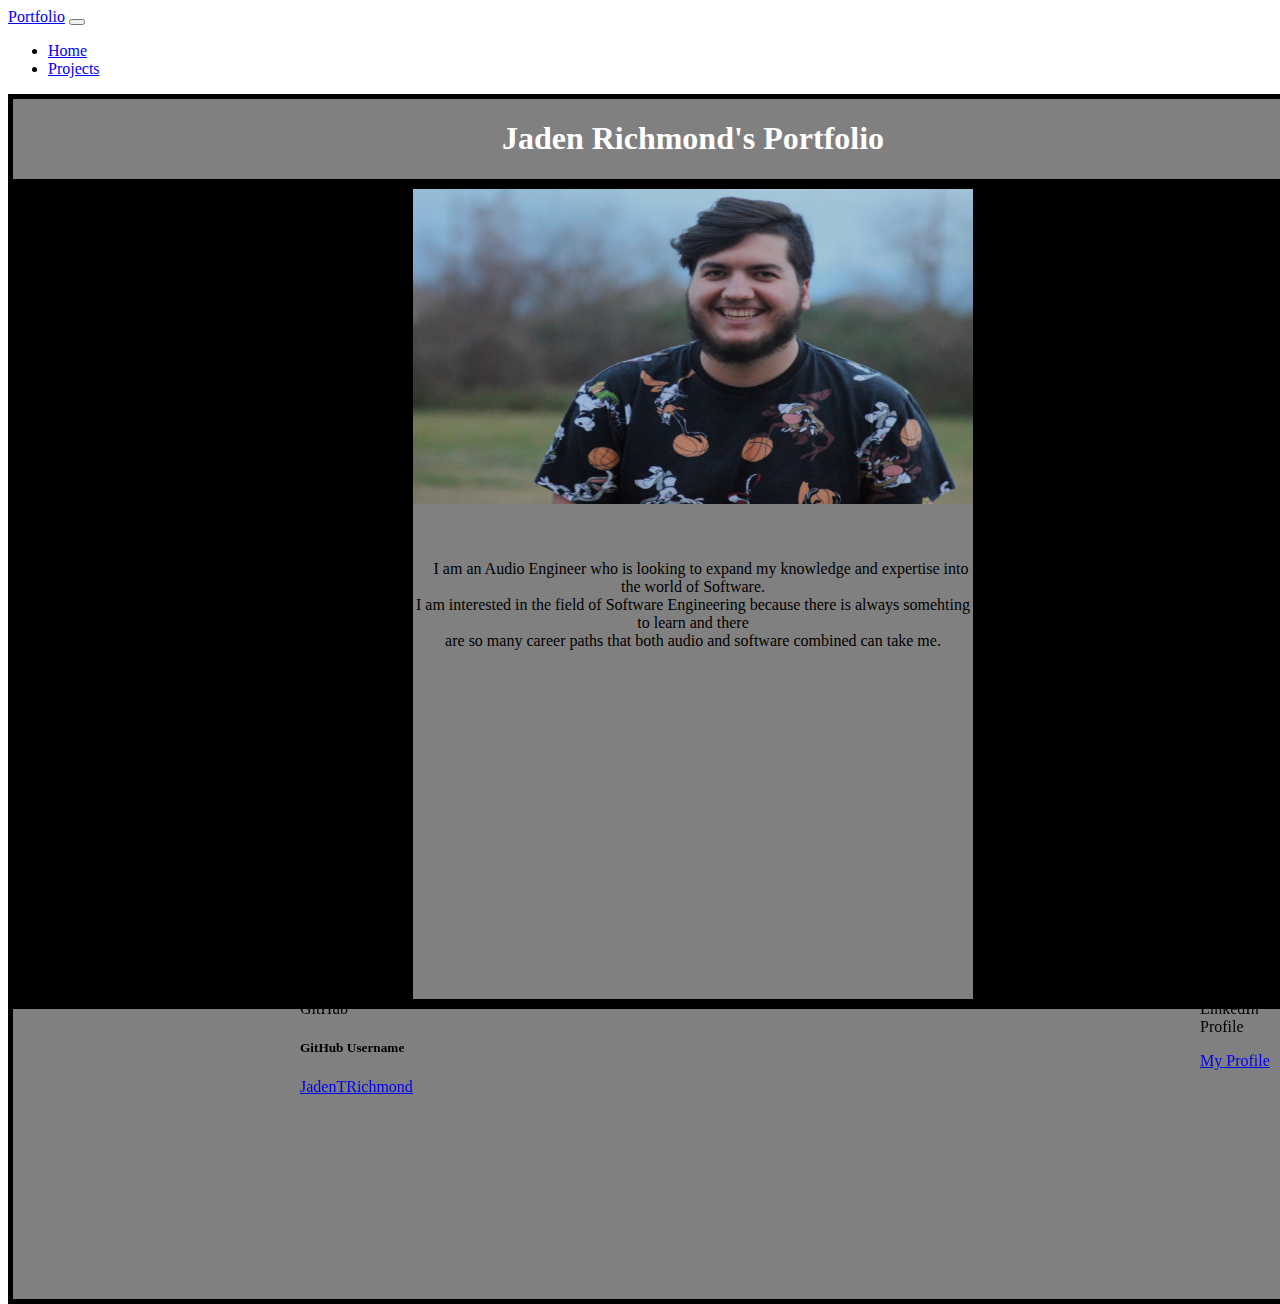
==== index.html @ f8c188b1 "Update index.html" ====
<html>
   <link rel="stylesheet" href="index.css">
   <head>
      <title>Jaden Richmond's Portfolio</title>
      <link href="https://cdn.jsdelivr.net/npm/bootstrap@5.3.0-alpha1/dist/css/bootstrap.min.css" rel="stylesheet" 
         integrity="sha384-GLhlTQ8iRABdZLl6O3oVMWSktQOp6b7In1Zl3/Jr59b6EGGoI1aFkw7cmDA6j6gD" crossorigin="anonymous">
      
      <nav class="navbar bg-dark" data-bs-theme="dark">
      <nav class="navbar navbar-expand-lg bg-body-tertiary">
  <div class="container-fluid">
    <a class="navbar-brand" href="#">Portfolio</a>
    <button class="navbar-toggler" type="button" data-bs-toggle="collapse" data-bs-target="#navbarSupportedContent" aria-controls="navbarSupportedContent" aria-expanded="false" aria-label="Toggle navigation">
      <span class="navbar-toggler-icon"></span>
    </button>
    <div class="collapse navbar-collapse" id="navbarSupportedContent">
      <ul class="navbar-nav me-auto mb-2 mb-lg-0">
        <li class="nav-item">
          <a class="nav-link active" aria-current="page" href="https://jadentrichmond.github.io/">Home</a>
        </li>
        <li class="nav-item">
          <a class="nav-link" href="projects-page.html">Projects</a>
        </li>
      </ul>
    </div>
  </div>
</nav>
</nav>       
   </head>

    <body>  
       <div class="grid">
          <header><h1 style="color: white; font-family: Segoe UI;">Jaden Richmond's Portfolio</h1></header>
          <aside></aside>
          <article> <center><img src="Profile.jpg" height="315" width="560" /></center> <br>
           <br>
           <p style="color: white; font-family: Times New Roman; font-size: 20px;"><center>&emsp;I am an Audio Engineer who is looking to expand my 
              knowledge and expertise into the world of Software. <br>I am interested in the field of Software Engineering because 
              there is always somehting to learn and there <br>are so many career paths that both audio and software combined can 
              take me.</center></p> 
             <br>
          <center><iframe width="560" height="315" src="https://www.youtube.com/embed/fUn_YeOicqM" title="YouTube video player" frameborder="0"
           allow="accelerometer; autoplay; clipboard-write; encrypted-media; gyroscope; picture-in-picture; web-share" allowfullscreen></iframe></center> </article>
          <aside></aside>
          <footer>
             <div class="card text-bg-dark mb-3" style="max-width: 18rem; position: absolute; left: 300px; top: 1000px">
  <div class="card-header">GitHub</div>
  <div class="card-body">
    <h5 class="card-title">GitHub Username</h5>
     <p class="card-text"><a href="https://github.com/JadenTRichmond">JadenTRichmond</a></p>
  </div>
</div>
             <div class="card text-bg-dark mb-3" style="max-width: 18rem; position: absolute; left: 2000px; top: 1000px">
  <div class="card-header">Best Way to Contact Me</div>
  <div class="card-body">
    <p class="card-text">Email : jadentr0320@gmail.com</p>
  </div>
</div>
             <div class="card text-bg-dark mb-3" style="max-width: 18rem; position: absolute; left: 1200px; top: 1000px">
  <div class="card-header">LinkedIn Profile</div>
  <div class="card-body">
     <p class="card-text"><a href="https://www.linkedin.com/in/jaden-richmond-537a06168/">My Profile</a></p>
  </div>
</div>
          </footer>
       </div>
    </body>
<html>
---- index.css ----
.grid{
    display: grid;
    grid-template-columns: 400px 1fr 400px;
    grid-template-rows: auto 1fr 300px;
    gap: 0px;
    height: 90vh;
}

header{
  display: grid;
  justify-content: center;
  align-content: center;
  background-color: gray;
}

header{
    grid-column: 1 / 4;
}

footer{
    grid-column: 1 / 4;
}

header, aside, article, footer{
    border-style: solid;
    border-color: black; 
    border-width: 5px;
}

aside{
    background-color: black;
}

footer{
    background-color: gray;
}

article{
    background-color: gray;
}
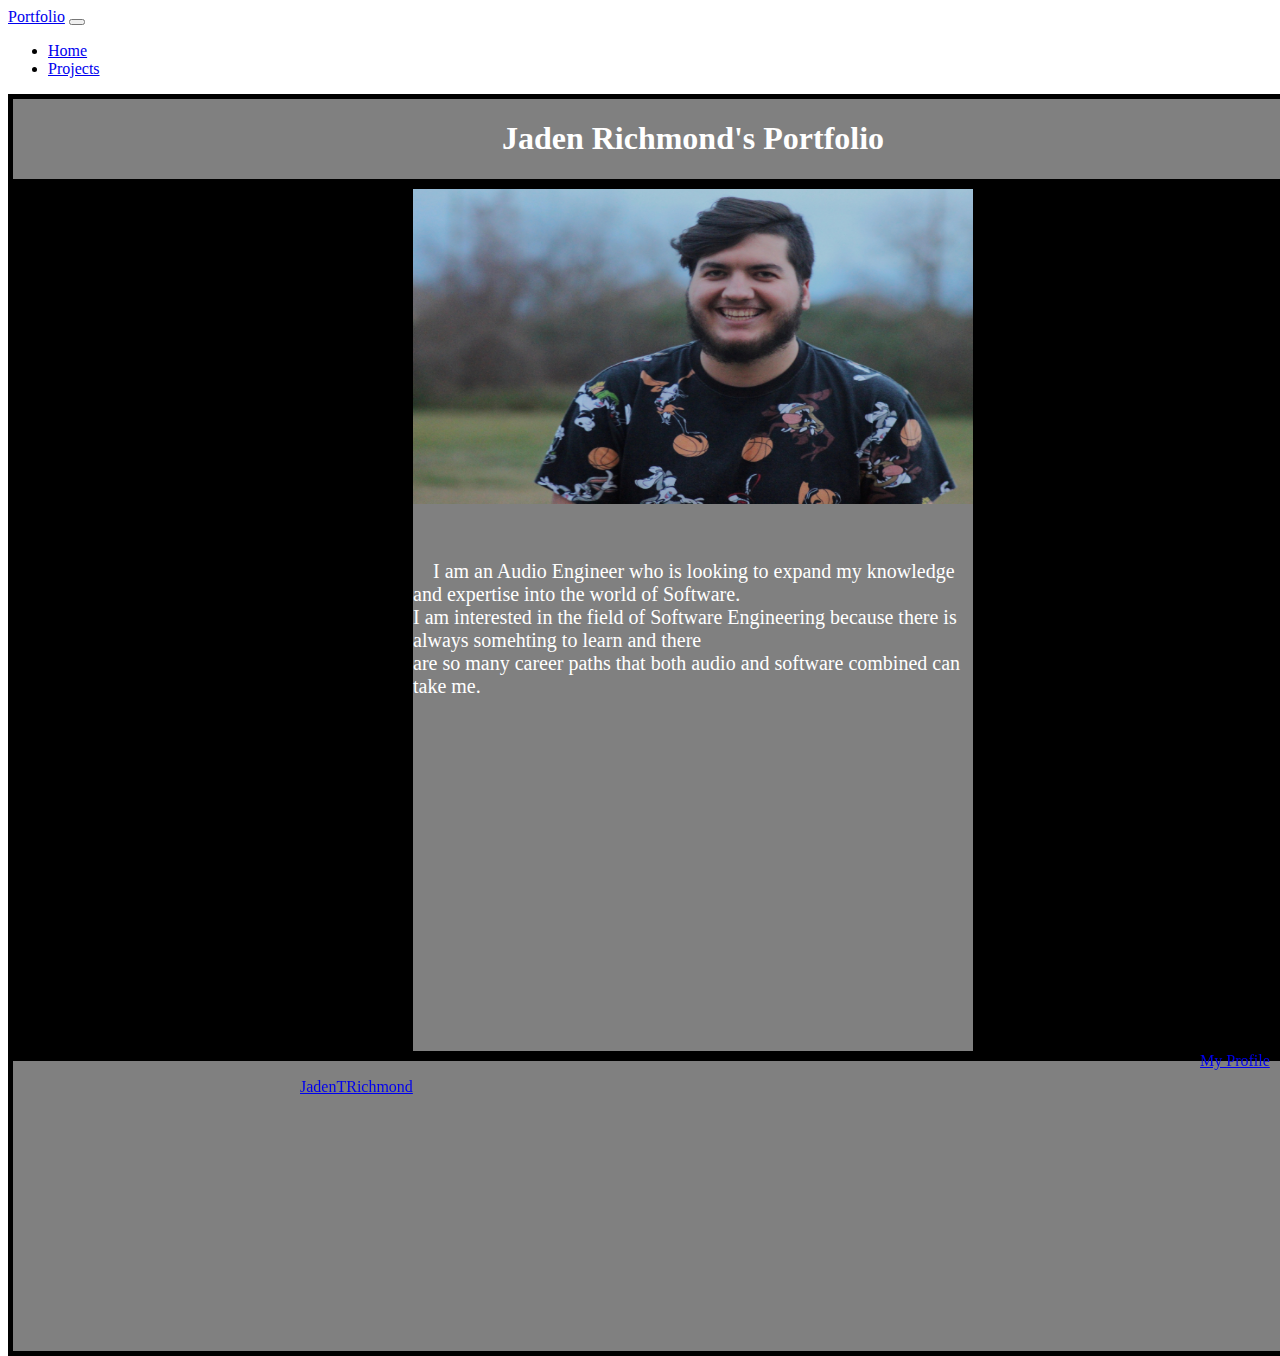
==== commit 7518a97f: "Update index.html" ====
--- a/index.html
+++ b/index.html
@@ -33,10 +33,10 @@
           <aside></aside>
           <article> <center><img src="Profile.jpg" height="315" width="560" /></center> <br>
            <br>
-           <p style="color: white; font-family: Times New Roman; font-size: 20px;"><center>&emsp;I am an Audio Engineer who is looking to expand my 
+           <p style="color: white; font-family: Times New Roman; font-size: 20px;">&emsp;I am an Audio Engineer who is looking to expand my 
               knowledge and expertise into the world of Software. <br>I am interested in the field of Software Engineering because 
               there is always somehting to learn and there <br>are so many career paths that both audio and software combined can 
-              take me.</center></p> 
+              take me.</p> 
              <br>
           <center><iframe width="560" height="315" src="https://www.youtube.com/embed/fUn_YeOicqM" title="YouTube video player" frameborder="0"
            allow="accelerometer; autoplay; clipboard-write; encrypted-media; gyroscope; picture-in-picture; web-share" allowfullscreen></iframe></center> </article>
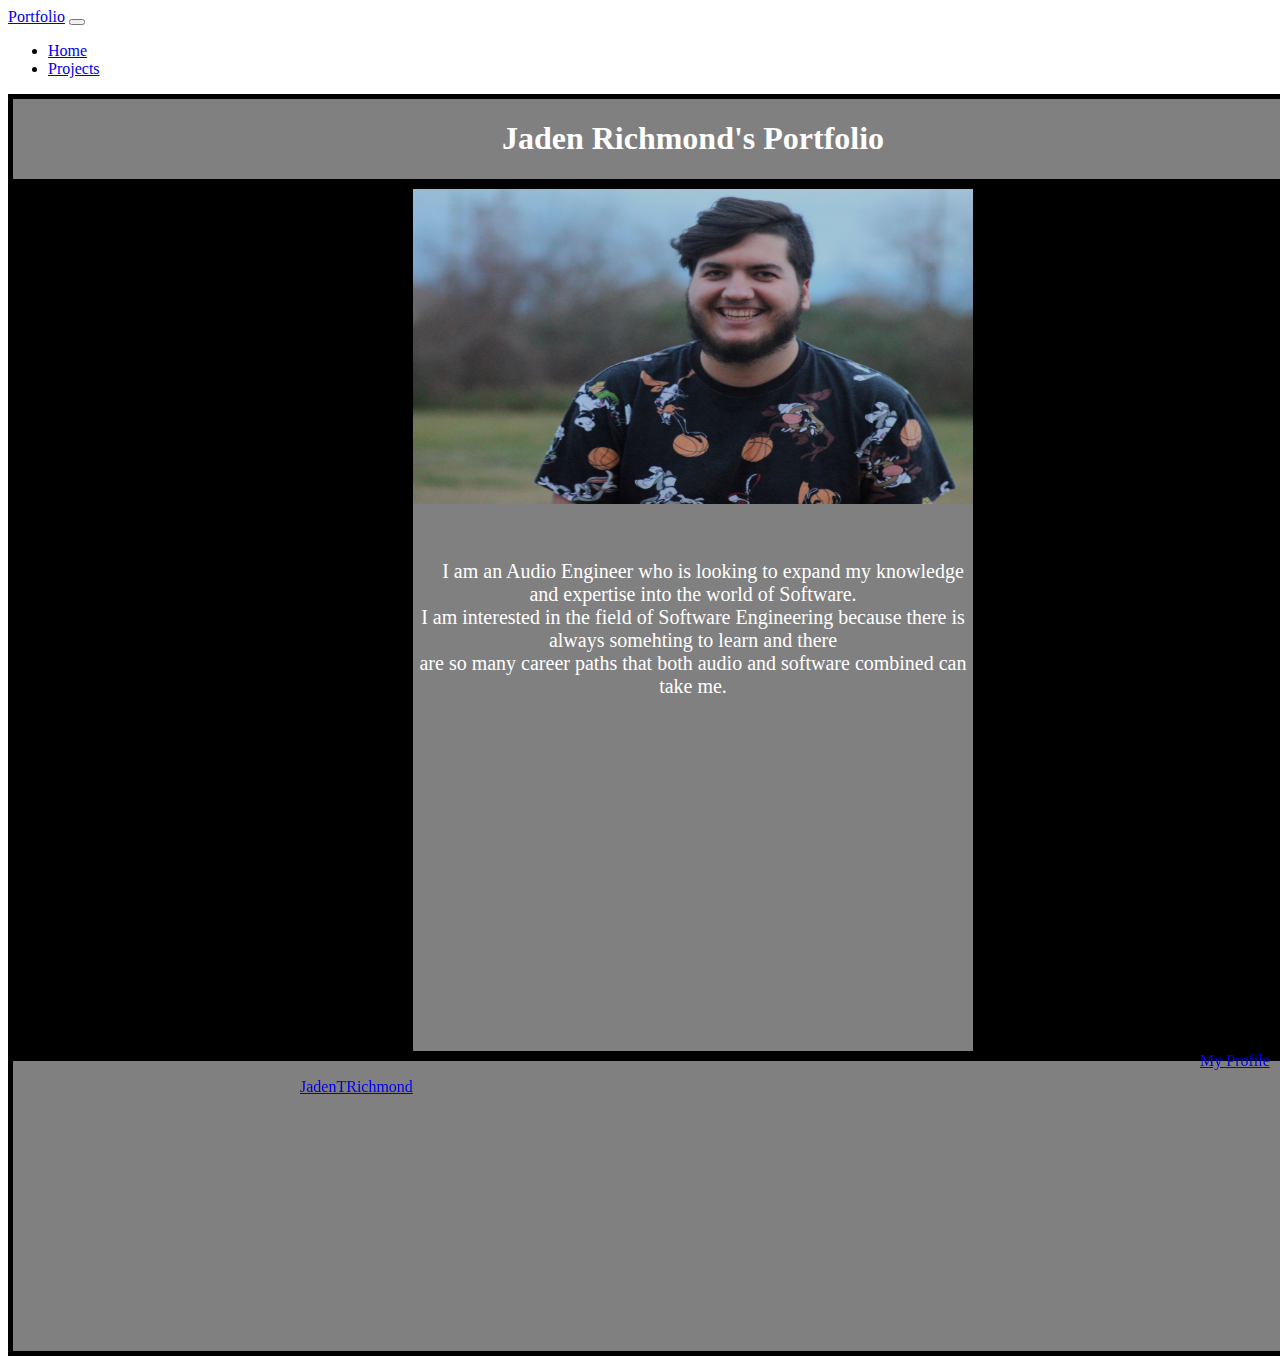
==== commit 0e5a423a: "Update index.html" ====
--- a/index.html
+++ b/index.html
@@ -33,10 +33,10 @@
           <aside></aside>
           <article> <center><img src="Profile.jpg" height="315" width="560" /></center> <br>
            <br>
-           <p style="color: white; font-family: Times New Roman; font-size: 20px;">&emsp;I am an Audio Engineer who is looking to expand my 
+           <center><p style="color: white; font-family: Times New Roman; font-size: 20px;">&emsp;I am an Audio Engineer who is looking to expand my 
               knowledge and expertise into the world of Software. <br>I am interested in the field of Software Engineering because 
               there is always somehting to learn and there <br>are so many career paths that both audio and software combined can 
-              take me.</p> 
+              take me.</p></center> 
              <br>
           <center><iframe width="560" height="315" src="https://www.youtube.com/embed/fUn_YeOicqM" title="YouTube video player" frameborder="0"
            allow="accelerometer; autoplay; clipboard-write; encrypted-media; gyroscope; picture-in-picture; web-share" allowfullscreen></iframe></center> </article>
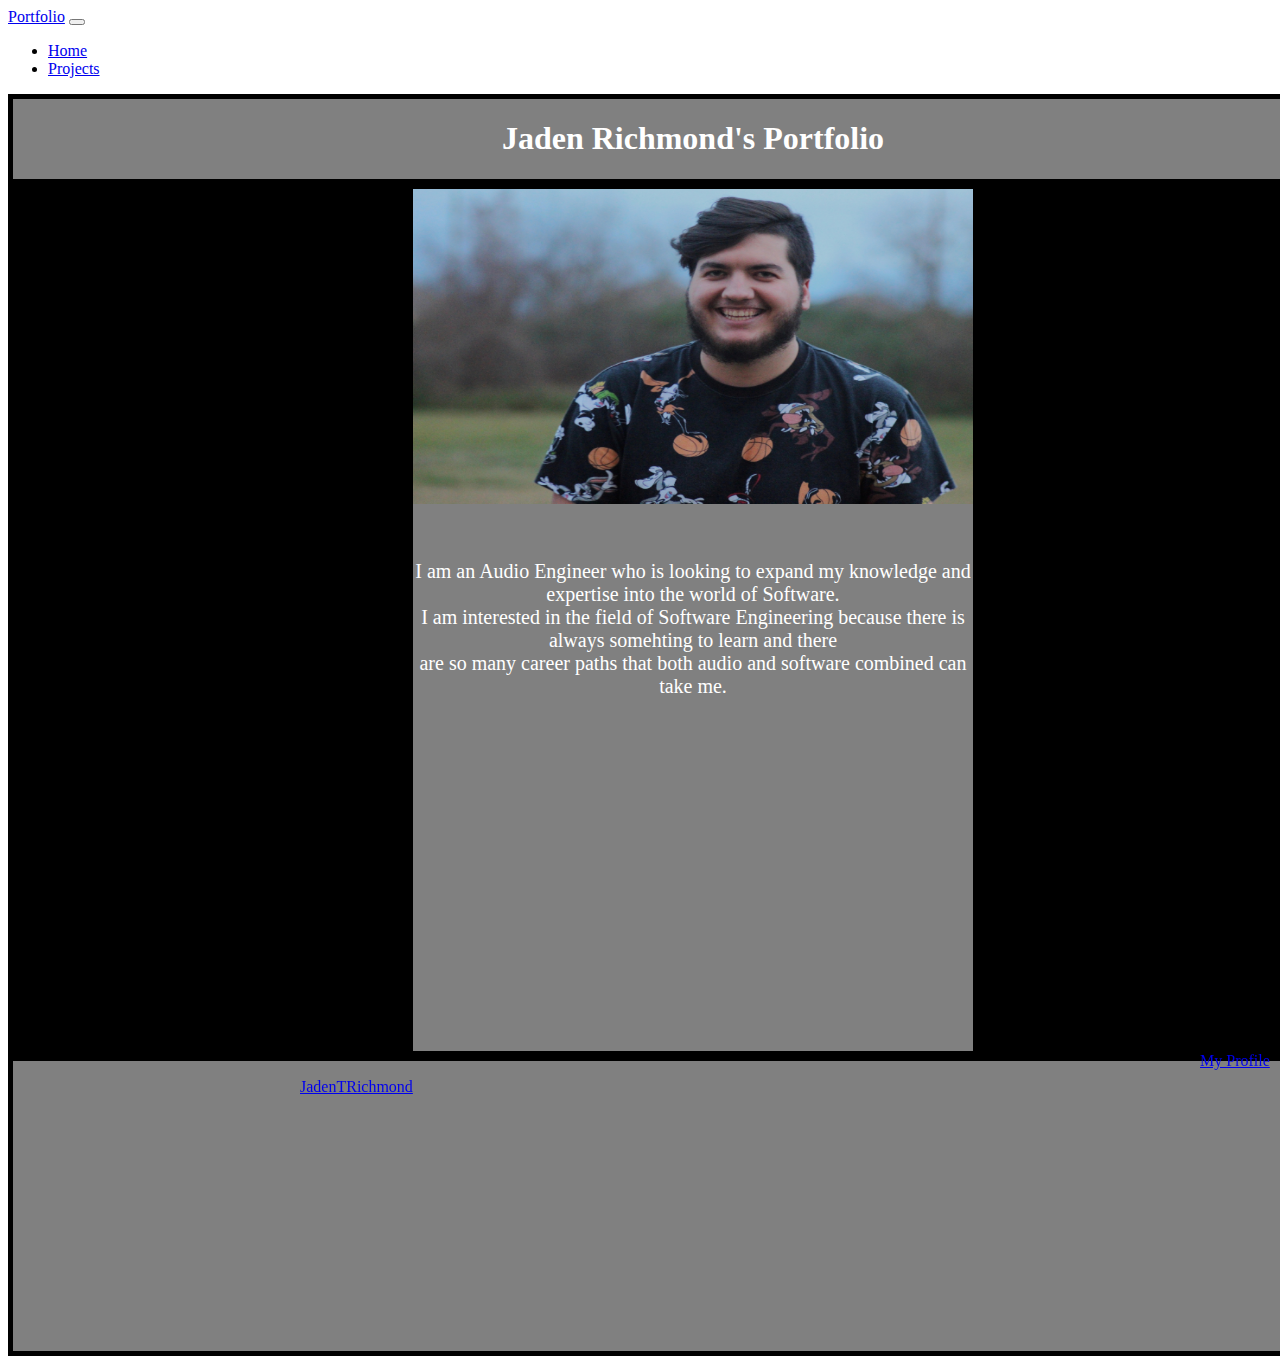
==== commit d6810e53: "Update index.html" ====
--- a/index.html
+++ b/index.html
@@ -33,7 +33,7 @@
           <aside></aside>
           <article> <center><img src="Profile.jpg" height="315" width="560" /></center> <br>
            <br>
-           <center><p style="color: white; font-family: Times New Roman; font-size: 20px;">&emsp;I am an Audio Engineer who is looking to expand my 
+           <center><p style="color: white; font-family: Times New Roman; font-size: 20px;">I am an Audio Engineer who is looking to expand my 
               knowledge and expertise into the world of Software. <br>I am interested in the field of Software Engineering because 
               there is always somehting to learn and there <br>are so many career paths that both audio and software combined can 
               take me.</p></center> 
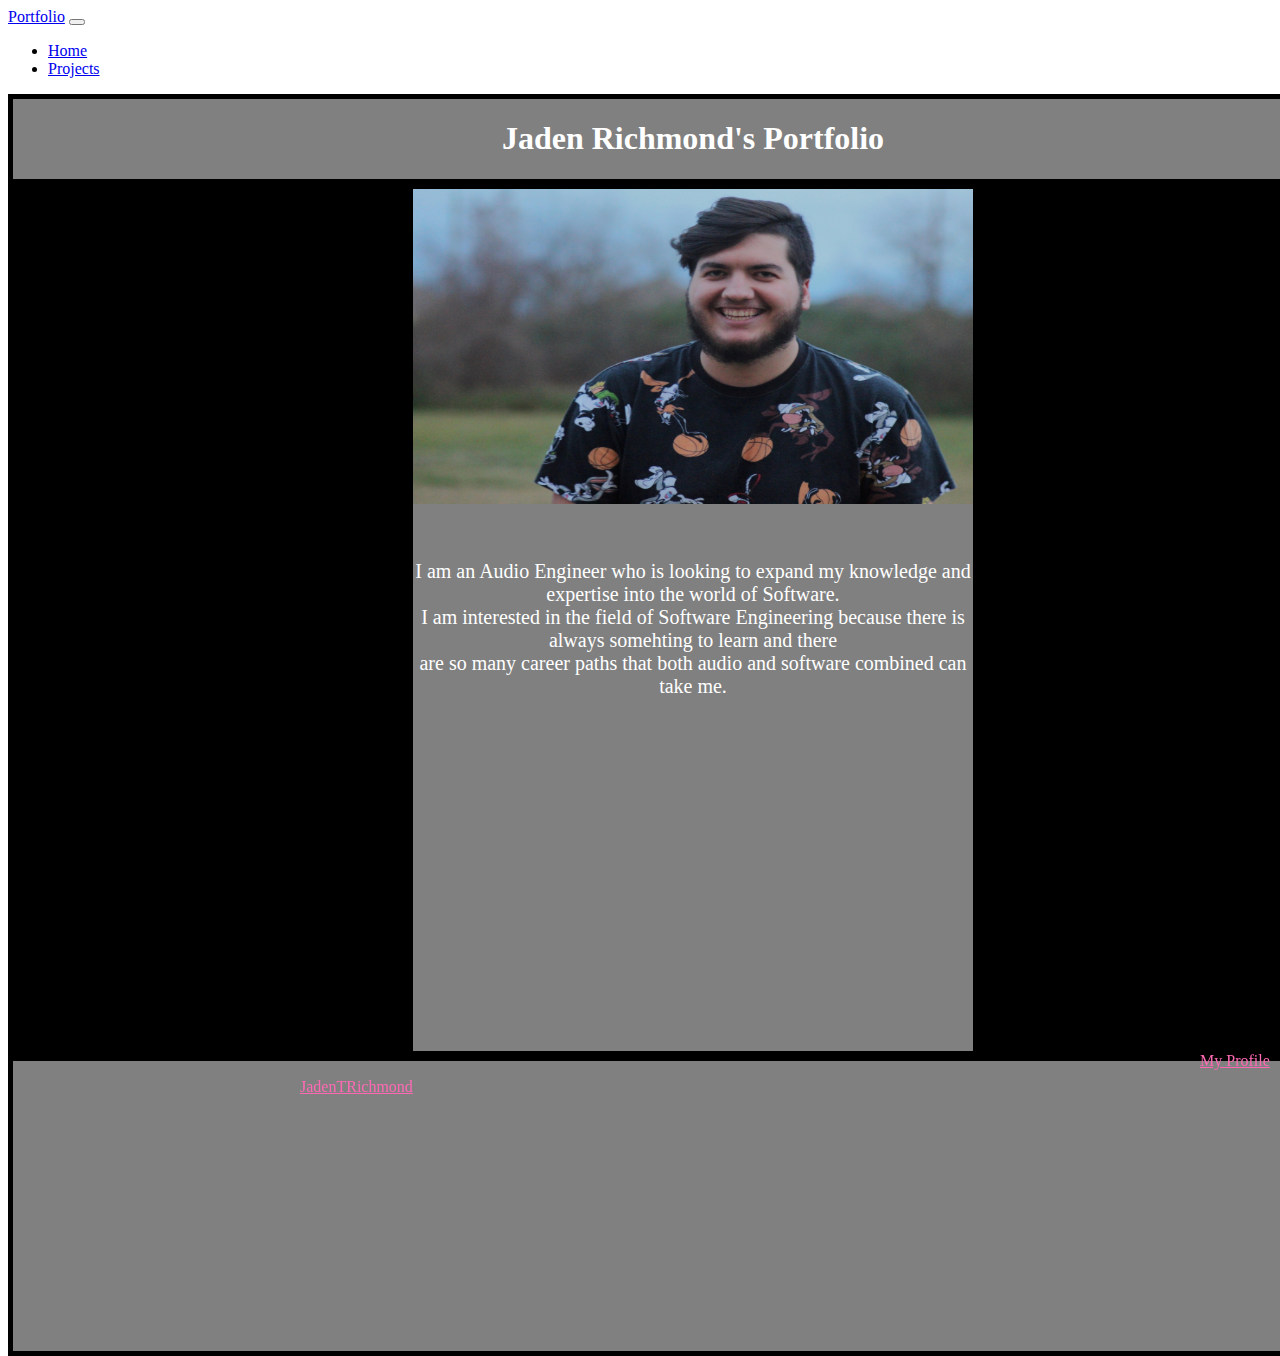
==== commit 7619a90c: "Update index.html" ====
--- a/index.html
+++ b/index.html
@@ -46,7 +46,7 @@
   <div class="card-header">GitHub</div>
   <div class="card-body">
     <h5 class="card-title">GitHub Username</h5>
-     <p class="card-text"><a href="https://github.com/JadenTRichmond">JadenTRichmond</a></p>
+     <p class="card-text"><a class="dope" href="https://github.com/JadenTRichmond">JadenTRichmond</a></p>
   </div>
 </div>
              <div class="card text-bg-dark mb-3" style="max-width: 18rem; position: absolute; left: 2000px; top: 1000px">
@@ -58,7 +58,7 @@
              <div class="card text-bg-dark mb-3" style="max-width: 18rem; position: absolute; left: 1200px; top: 1000px">
   <div class="card-header">LinkedIn Profile</div>
   <div class="card-body">
-     <p class="card-text"><a href="https://www.linkedin.com/in/jaden-richmond-537a06168/">My Profile</a></p>
+     <p class="card-text"><a class="dope" href="https://www.linkedin.com/in/jaden-richmond-537a06168/">My Profile</a></p>
   </div>
 </div>
           </footer>
--- a/index.css
+++ b/index.css
@@ -39,3 +39,7 @@
     background-color: gray;
 }
 
+.dope{
+    color: hotpink;
+    font-family: Times New Roman;
+}
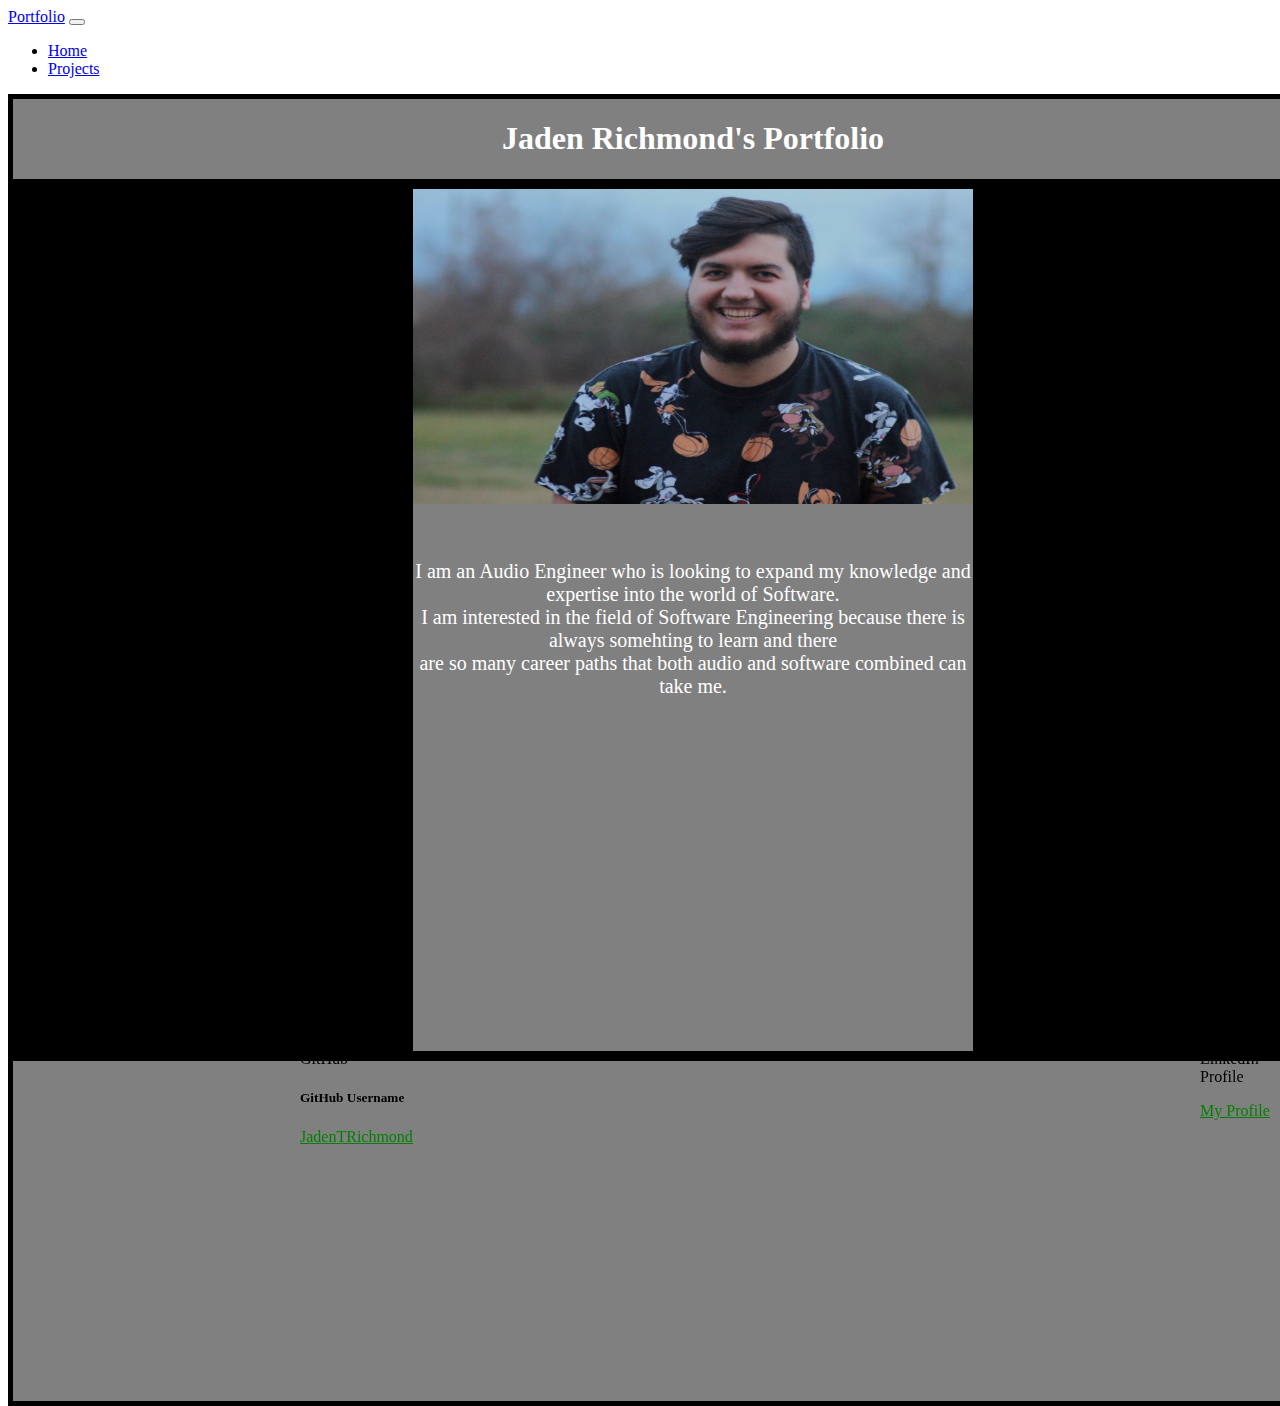
==== commit aee91807: "Update index.html" ====
--- a/index.html
+++ b/index.html
@@ -42,20 +42,20 @@
            allow="accelerometer; autoplay; clipboard-write; encrypted-media; gyroscope; picture-in-picture; web-share" allowfullscreen></iframe></center> </article>
           <aside></aside>
           <footer>
-             <div class="card text-bg-dark mb-3" style="max-width: 18rem; position: absolute; left: 300px; top: 1000px">
+             <div class="card text-bg-dark mb-3" style="max-width: 18rem; position: absolute; left: 300px; top: 1050px">
   <div class="card-header">GitHub</div>
   <div class="card-body">
     <h5 class="card-title">GitHub Username</h5>
      <p class="card-text"><a class="dope" href="https://github.com/JadenTRichmond">JadenTRichmond</a></p>
   </div>
 </div>
-             <div class="card text-bg-dark mb-3" style="max-width: 18rem; position: absolute; left: 2000px; top: 1000px">
+             <div class="card text-bg-dark mb-3" style="max-width: 18rem; position: absolute; left: 2000px; top: 1050px">
   <div class="card-header">Best Way to Contact Me</div>
   <div class="card-body">
     <p class="card-text">Email : jadentr0320@gmail.com</p>
   </div>
 </div>
-             <div class="card text-bg-dark mb-3" style="max-width: 18rem; position: absolute; left: 1200px; top: 1000px">
+             <div class="card text-bg-dark mb-3" style="max-width: 18rem; position: absolute; left: 1200px; top: 1050px">
   <div class="card-header">LinkedIn Profile</div>
   <div class="card-body">
      <p class="card-text"><a class="dope" href="https://www.linkedin.com/in/jaden-richmond-537a06168/">My Profile</a></p>
--- a/index.css
+++ b/index.css
@@ -1,9 +1,9 @@
 .grid{
     display: grid;
     grid-template-columns: 400px 1fr 400px;
-    grid-template-rows: auto 1fr 300px;
+    grid-template-rows: auto 1fr 350px;
     gap: 0px;
-    height: 90vh;
+    height: 100vh;
 }
 
 header{
@@ -40,6 +40,6 @@
 }
 
 .dope{
-    color: hotpink;
+    color: green;
     font-family: Times New Roman;
 }
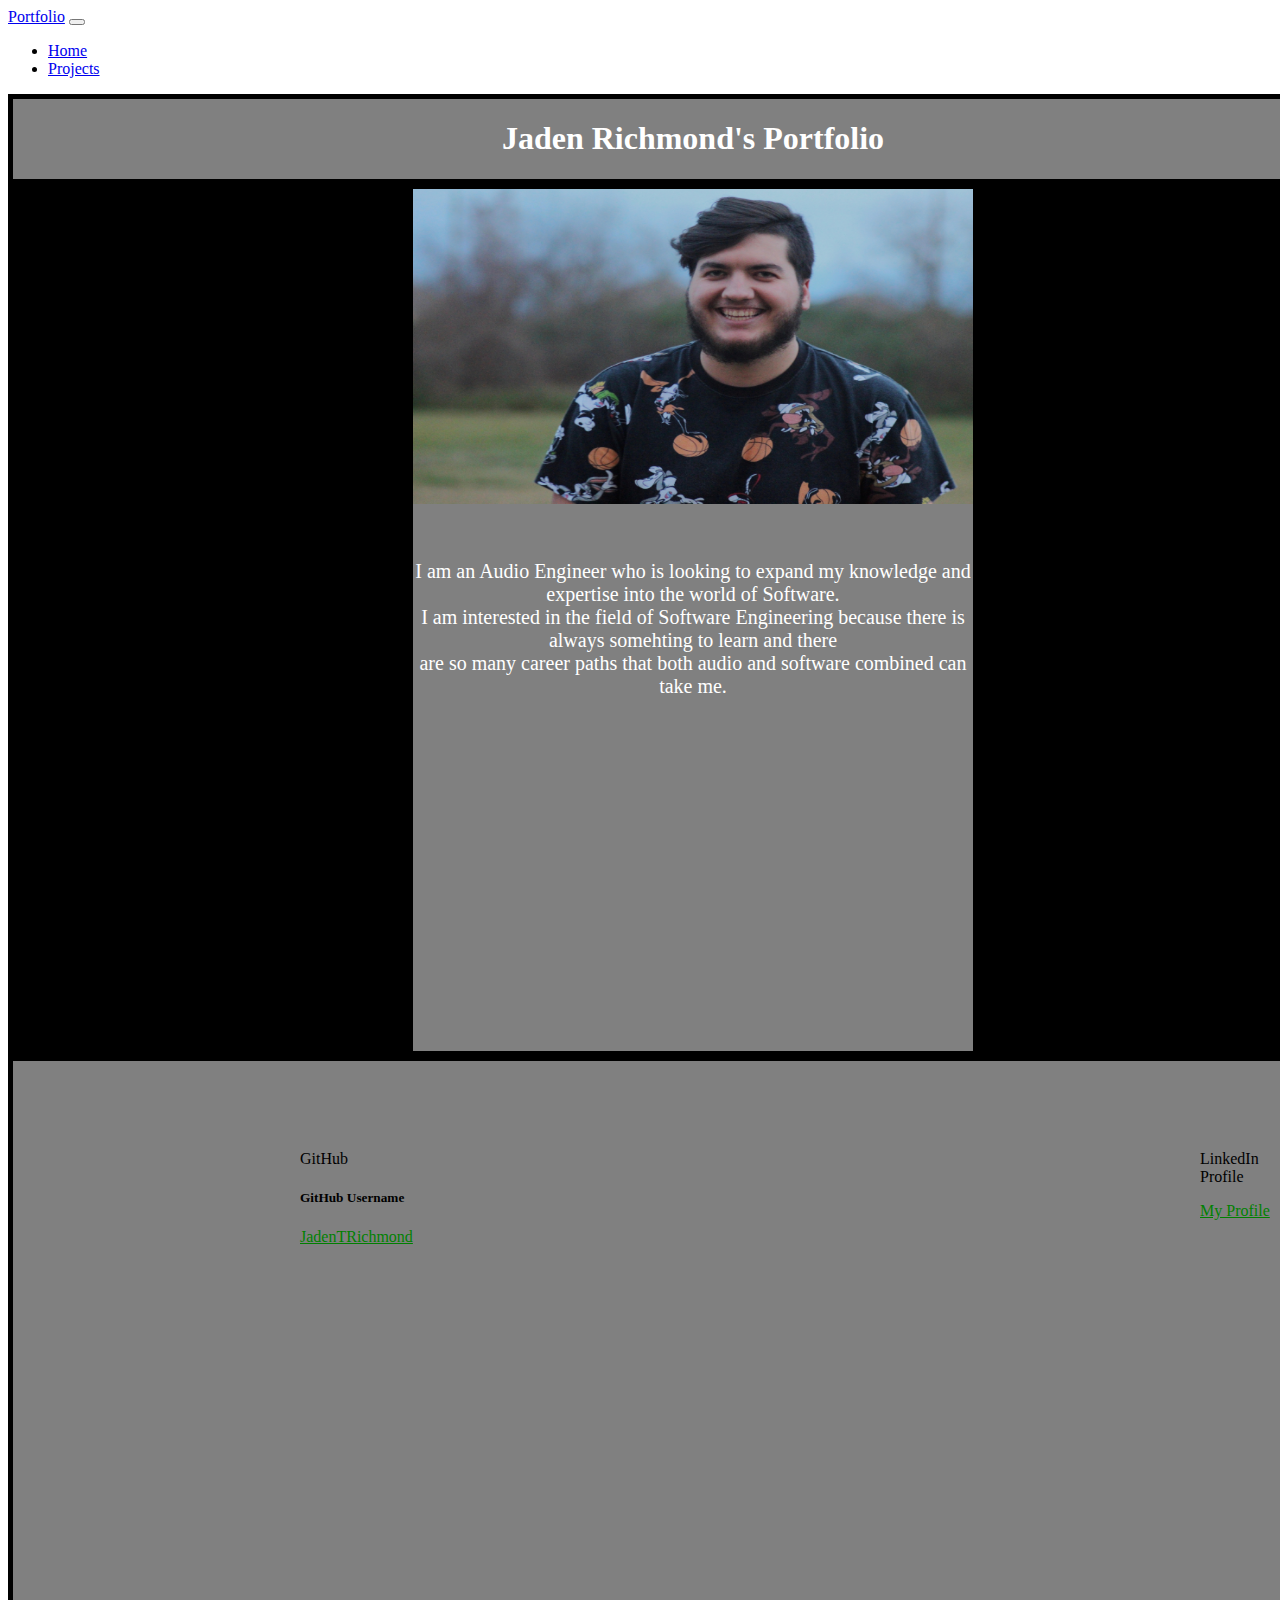
==== commit bc8d5942: "Update index.html" ====
--- a/index.html
+++ b/index.html
@@ -42,20 +42,20 @@
            allow="accelerometer; autoplay; clipboard-write; encrypted-media; gyroscope; picture-in-picture; web-share" allowfullscreen></iframe></center> </article>
           <aside></aside>
           <footer>
-             <div class="card text-bg-dark mb-3" style="max-width: 18rem; position: absolute; left: 300px; top: 1050px">
+             <div class="card text-bg-dark mb-3" style="max-width: 18rem; position: absolute; left: 300px; top: 1150px">
   <div class="card-header">GitHub</div>
   <div class="card-body">
     <h5 class="card-title">GitHub Username</h5>
      <p class="card-text"><a class="dope" href="https://github.com/JadenTRichmond">JadenTRichmond</a></p>
   </div>
 </div>
-             <div class="card text-bg-dark mb-3" style="max-width: 18rem; position: absolute; left: 2000px; top: 1050px">
+             <div class="card text-bg-dark mb-3" style="max-width: 18rem; position: absolute; left: 2000px; top: 1150px">
   <div class="card-header">Best Way to Contact Me</div>
   <div class="card-body">
     <p class="card-text">Email : jadentr0320@gmail.com</p>
   </div>
 </div>
-             <div class="card text-bg-dark mb-3" style="max-width: 18rem; position: absolute; left: 1200px; top: 1050px">
+             <div class="card text-bg-dark mb-3" style="max-width: 18rem; position: absolute; left: 1200px; top: 1150px">
   <div class="card-header">LinkedIn Profile</div>
   <div class="card-body">
      <p class="card-text"><a class="dope" href="https://www.linkedin.com/in/jaden-richmond-537a06168/">My Profile</a></p>
--- a/index.css
+++ b/index.css
@@ -1,7 +1,7 @@
 .grid{
     display: grid;
     grid-template-columns: 400px 1fr 400px;
-    grid-template-rows: auto 1fr 350px;
+    grid-template-rows: auto 1fr 700px;
     gap: 0px;
     height: 100vh;
 }
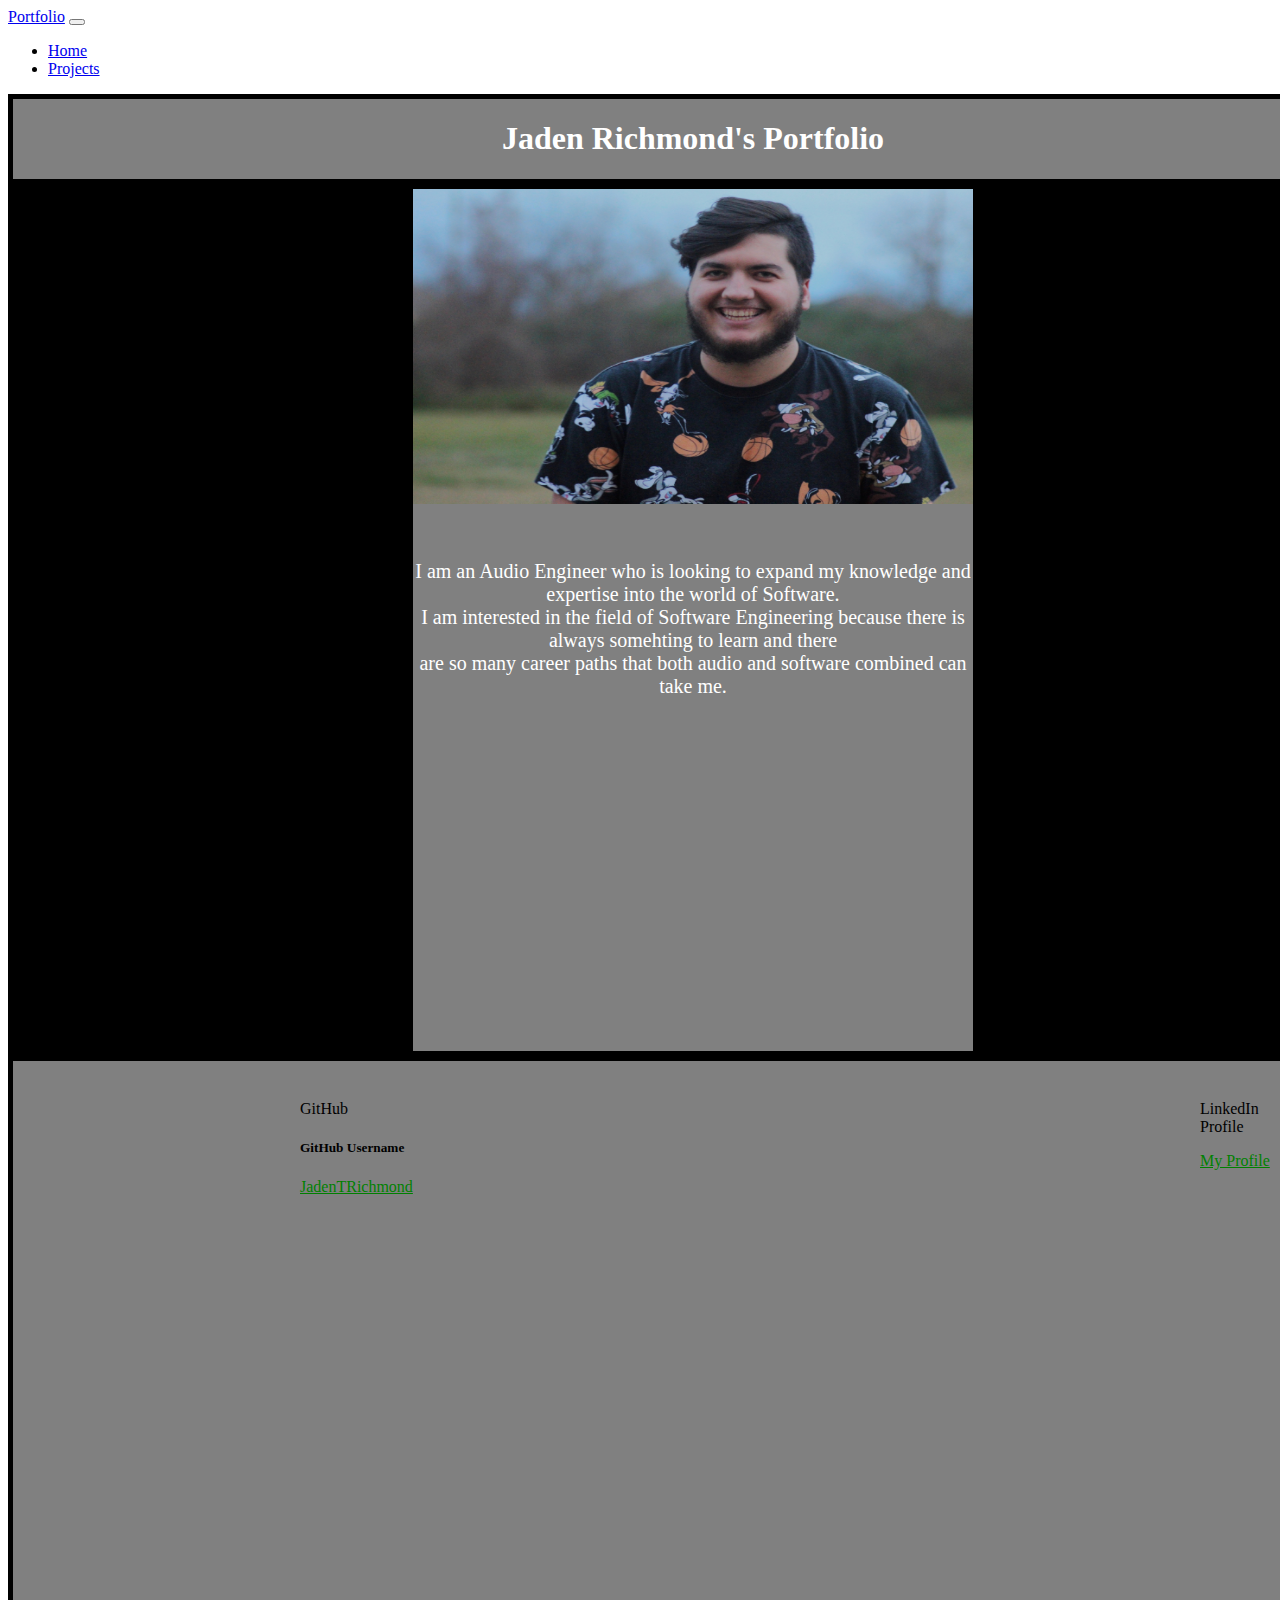
==== commit 40086246: "Update index.html" ====
--- a/index.html
+++ b/index.html
@@ -42,20 +42,20 @@
            allow="accelerometer; autoplay; clipboard-write; encrypted-media; gyroscope; picture-in-picture; web-share" allowfullscreen></iframe></center> </article>
           <aside></aside>
           <footer>
-             <div class="card text-bg-dark mb-3" style="max-width: 18rem; position: absolute; left: 300px; top: 1150px">
+             <div class="card text-bg-dark mb-3" style="max-width: 18rem; position: absolute; left: 300px; top: 1100px">
   <div class="card-header">GitHub</div>
   <div class="card-body">
     <h5 class="card-title">GitHub Username</h5>
      <p class="card-text"><a class="dope" href="https://github.com/JadenTRichmond">JadenTRichmond</a></p>
   </div>
 </div>
-             <div class="card text-bg-dark mb-3" style="max-width: 18rem; position: absolute; left: 2000px; top: 1150px">
+             <div class="card text-bg-dark mb-3" style="max-width: 18rem; position: absolute; left: 2000px; top: 1100px">
   <div class="card-header">Best Way to Contact Me</div>
   <div class="card-body">
     <p class="card-text">Email : jadentr0320@gmail.com</p>
   </div>
 </div>
-             <div class="card text-bg-dark mb-3" style="max-width: 18rem; position: absolute; left: 1200px; top: 1150px">
+             <div class="card text-bg-dark mb-3" style="max-width: 18rem; position: absolute; left: 1200px; top: 1100px">
   <div class="card-header">LinkedIn Profile</div>
   <div class="card-body">
      <p class="card-text"><a class="dope" href="https://www.linkedin.com/in/jaden-richmond-537a06168/">My Profile</a></p>
